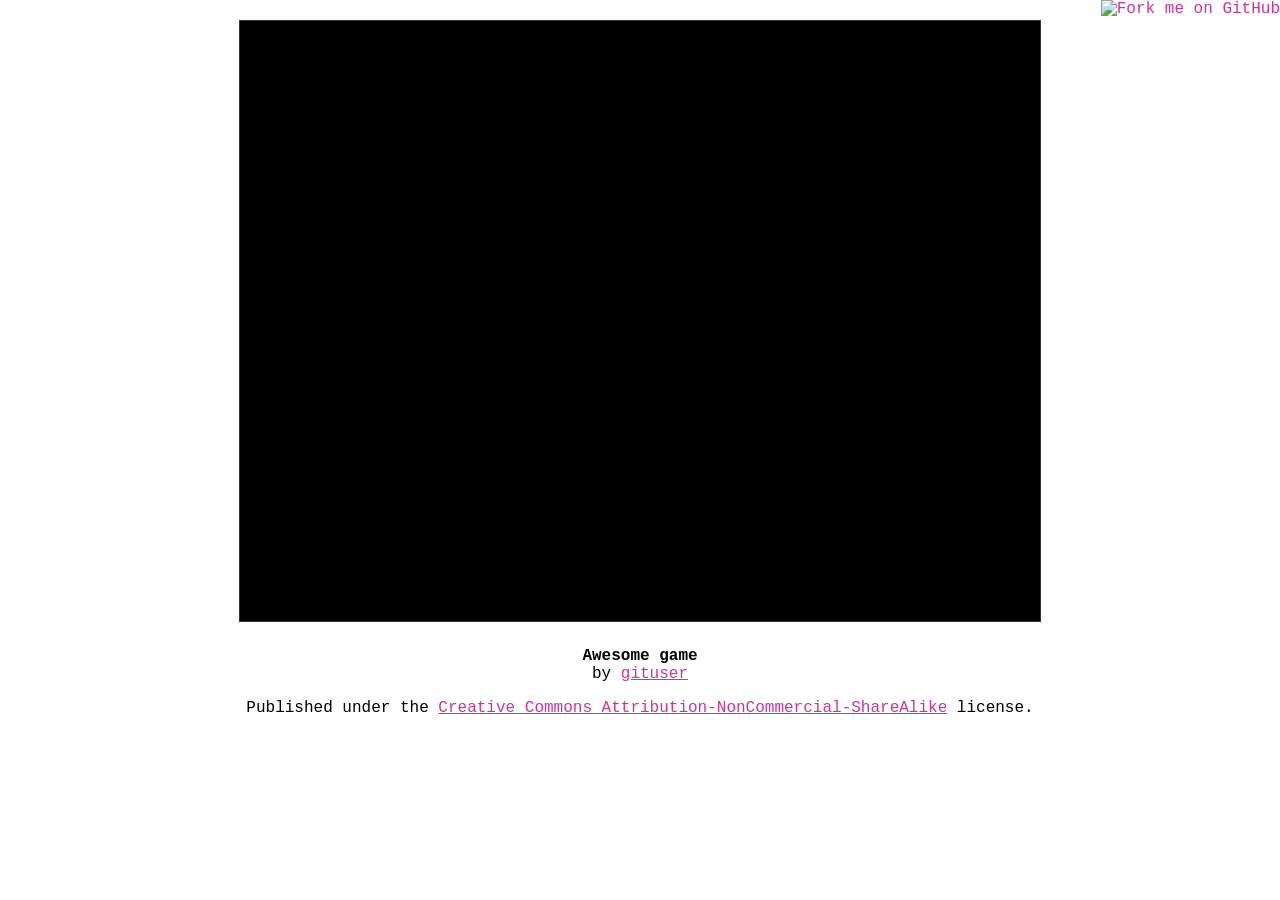
==== src/index.html @ 814a340f "Add files via upload" ====
<!doctype html>
<html>
<head>
  <title>Awesome game</title>
  <meta charset="utf-8">

  <link href="styles.css" rel="stylesheet" type="text/css">
  <style>
  #game {
    width: 800px;
    height: 600px;
  }
  </style>
</head>
<body>
  <header>
    <a href="https://www.github.com/gituser/awesome-game">
      <img style="position: absolute; top: 0; right: 0; border: 0;"
        src="https://s3.amazonaws.com/github/ribbons/forkme_right_darkblue_121621.png"
        alt="Fork me on GitHub">
    </a>
  </header>

  <main>
    <iframe id="game" src="raw.html"></iframe>
  </main>

  <footer>
    <p><strong>Awesome game</strong><br>
      by <a href="http://github.com/gituser">gituser</a></p>
    <p class="license">Published under the <a href="http://creativecommons.org/licenses/by-nc-sa/4.0/">Creative Commons Attribution-NonCommercial-ShareAlike</a>
      license.</p>
  </footer>
</body>
</html>
---- src/styles.css ----
html {
  font-size: 10px;
  -webkit-font-smoothing: antialiased;
}

body {
  padding: 0;
  margin: 0;
  font-family: Courier, 'Courier New', monospace;
  font-size: 1.6rem;
  background: #fff;
  color: #000;
}

a {
  color: #c39;
}

main {
  margin: 2rem 0;
  text-align: center;
}

#game {
  border: 1px solid #333;
}

footer {
  text-align: center;
}
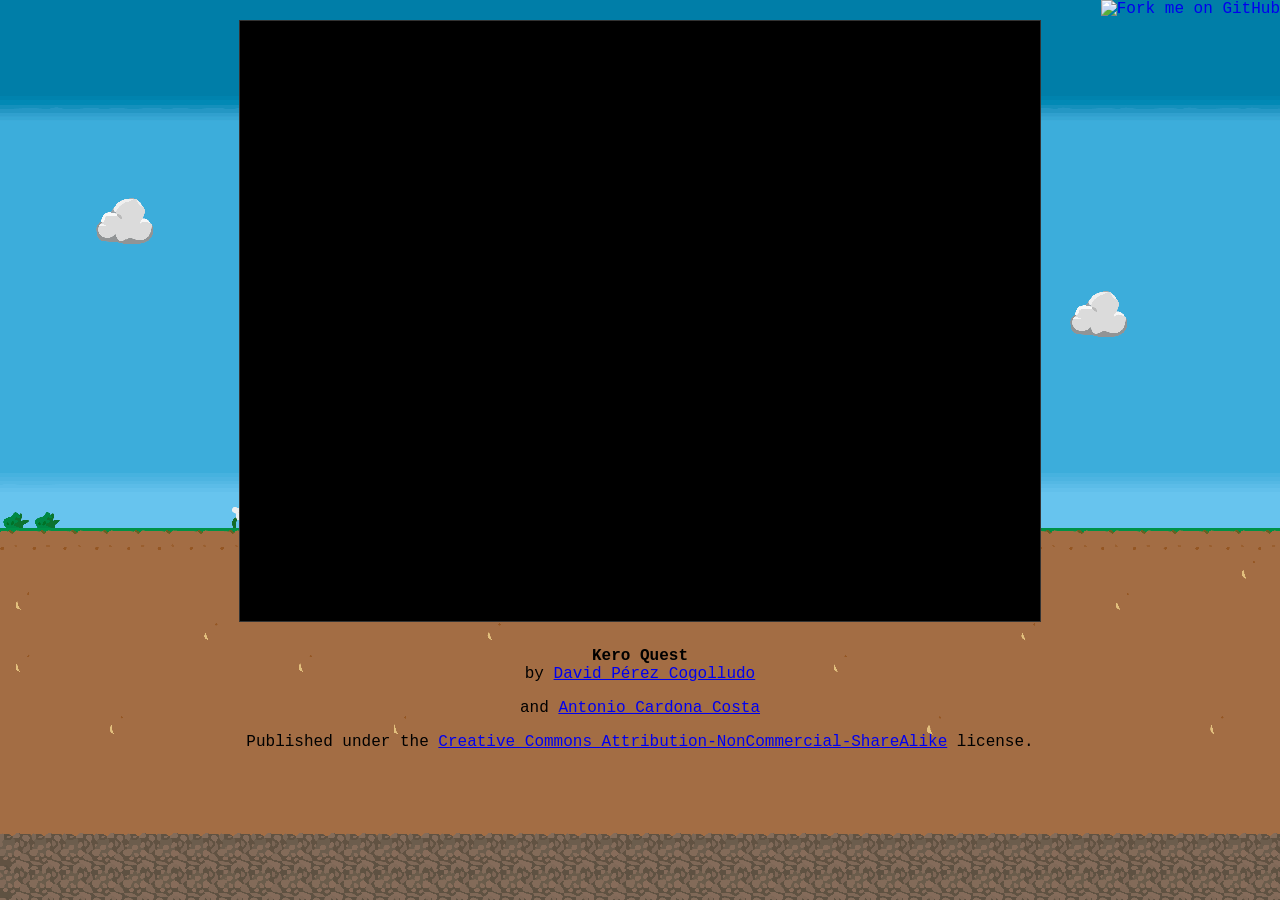
==== commit 97437f8c: "Estética 4 + modificado html" ====
--- a/src/index.html
+++ b/src/index.html
@@ -12,9 +12,9 @@
   }
   </style>
 </head>
-<body>
+<body background = "fondo.png">
   <header>
-    <a href="https://www.github.com/gituser/awesome-game">
+    <a href="https://github.com/DavidCogolludo/PVLI-P3.git">
       <img style="position: absolute; top: 0; right: 0; border: 0;"
         src="https://s3.amazonaws.com/github/ribbons/forkme_right_darkblue_121621.png"
         alt="Fork me on GitHub">
@@ -26,8 +26,8 @@
   </main>
 
   <footer>
-    <p><strong>Awesome game</strong><br>
-      by <a href="http://github.com/gituser">gituser</a></p>
+    <p><strong>Kero Quest</strong><br>
+      by <a href="https://github.com/DavidCogolludo">David Pérez Cogolludo</a></p> and <a href="https://github.com/TCC-Bokko">Antonio Cardona Costa</a></p>
     <p class="license">Published under the <a href="http://creativecommons.org/licenses/by-nc-sa/4.0/">Creative Commons Attribution-NonCommercial-ShareAlike</a>
       license.</p>
   </footer>
--- a/src/styles.css
+++ b/src/styles.css
@@ -8,12 +8,12 @@
   margin: 0;
   font-family: Courier, 'Courier New', monospace;
   font-size: 1.6rem;
-  background: #fff;
+  background: ;
   color: #000;
 }
 
 a {
-  color: #c39;
+  color: "red";
 }
 
 main {
